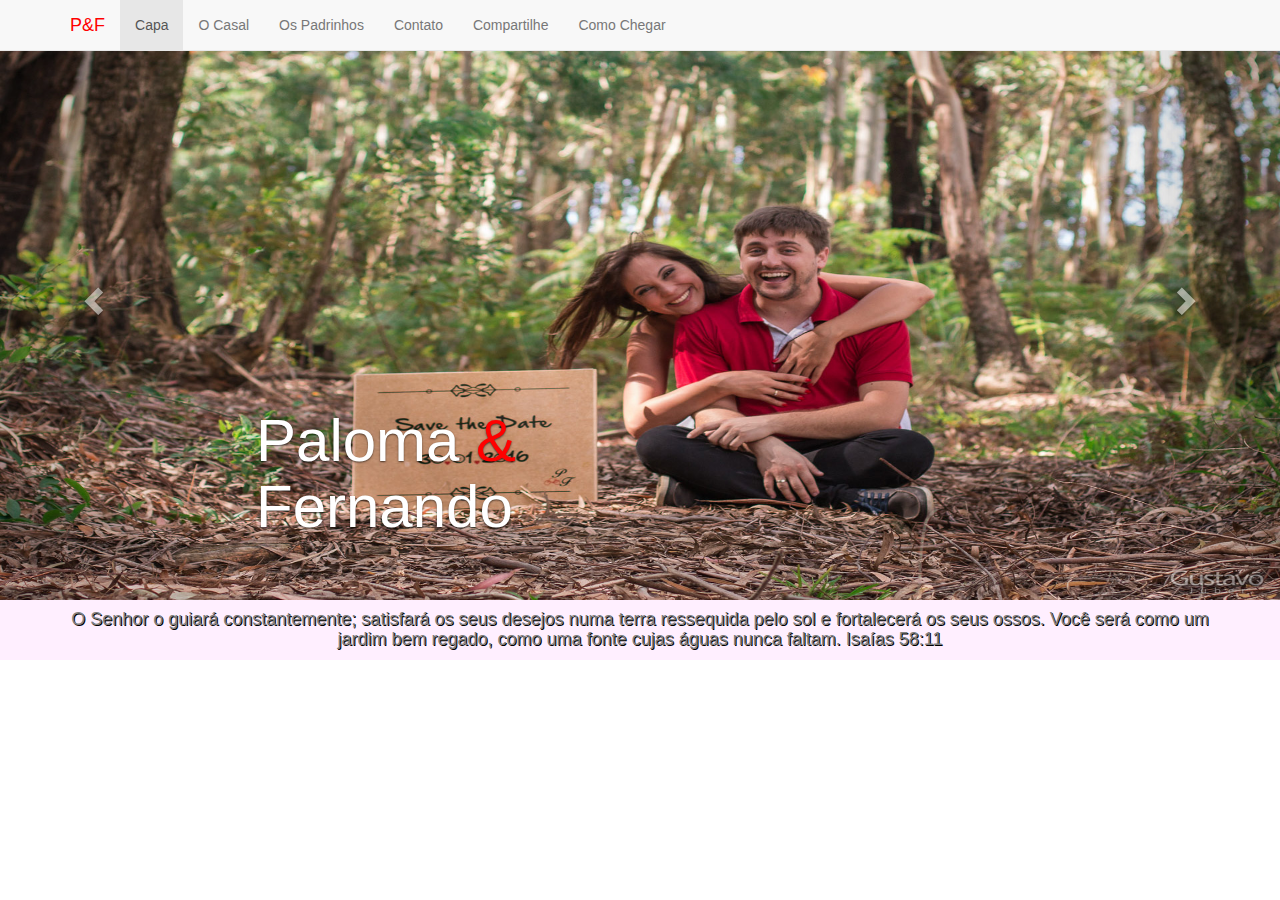
==== index.html @ 404e37a3 "b" ====
<!DOCTYPE html>
<html lang="en">
  <head>
    <meta charset="utf-8">
    <meta http-equiv="X-UA-Compatible" content="IE=edge">
    <meta name="viewport" content="width=device-width, initial-scale=1">

    <title>Paloma & Fernando</title>

    <!-- Bootstrap core CSS -->
    <link href="css/bootstrap.css" rel="stylesheet">

    <!-- Custom styles for this template -->
    <link href="css/style.css" rel="stylesheet">
    <!-- Font Awesome StyleSheet -->
    <link href="css/font-awesome.css" rel="stylesheet">

  </head>

  <body>

    <!-- FACEBOOK SOCIAL PLUGIN -->
        <div id="fb-root"></div>
        <script>(function(d, s, id) {
          var js, fjs = d.getElementsByTagName(s)[0];
          if (d.getElementById(id)) return;
          js = d.createElement(s); js.id = id;
          js.src = "//connect.facebook.net/pt_BR/sdk.js#xfbml=1&version=v2.5&appId=203475439710396";
          fjs.parentNode.insertBefore(js, fjs);
        }(document, 'script', 'facebook-jssdk'));</script>
    <!-- FINAL FB PLUGIN -->

    <!-- FACEBOOK LIKE AND SHARE -->
    <div id="fb-root"></div>
    <script>(function(d, s, id) {
      var js, fjs = d.getElementsByTagName(s)[0];
      if (d.getElementById(id)) return;
      js = d.createElement(s); js.id = id;
      js.src = "//connect.facebook.net/pt_BR/sdk.js#xfbml=1&version=v2.5&appId=203475439710396";
      fjs.parentNode.insertBefore(js, fjs);
    }(document, 'script', 'facebook-jssdk'));</script>
    <!-- end of FB like -->

    <nav class="navbar navbar-default navbar-fixed-top">
      <div class="container">
        <div class="navbar-header">
          <button type="button" class="navbar-toggle collapsed" data-toggle="collapse" data-target="#navbar" aria-expanded="false" aria-controls="navbar">
            <span class="sr-only">Toggle navigation</span>
            <span class="icon-bar"></span>
            <span class="icon-bar"></span>
            <span class="icon-bar"></span>
          </button>
          <a class="navbar-brand em-text" href="index.html">P&F</a>
        </div>
        <div id="navbar" class="collapse navbar-collapse">
          <ul class="nav navbar-nav">
            <li class="active"><a href="index.html">Capa</a></li>
            <li><a href="about.html">O Casal</a></li>
            <li><a href="bffs.html">Os Padrinhos</a></li>
            <li><a href="contact.html">Contato</a></li>
            <li><a href="share.html">Compartilhe</a></li>
            <li><a href="howto.html">Como Chegar</a></li>
          </ul>
        </div><!--/.nav-collapse -->
      </div>
    </nav>

    <!-- start of Carrousel -->
    <section>
      <div id="top-img" class="carousel slide" data-ride="carousel">
        <!-- Indicators OFF
        <ol class="carousel-indicators">
          <li data-target="#carousel-example-generic" data-slide-to="0" class="active"></li>
          <li data-target="#carousel-example-generic" data-slide-to="1"></li>
          <li data-target="#carousel-example-generic" data-slide-to="2"></li>
        </ol>
        -->

        <!-- Wrapper for slides -->
        <div class="carousel-inner" role="listbox">
          <div class="item active">
            <img src="img/bg0.jpg">
            <div class="carousel-caption">
              <div class="row">
                <div class="col-md-6">
                  <h1>Paloma <span class="em-text">& </span>Fernando</h1>
                </div>
            </div>
            </div>
          </div>
          <div class="item">
            <img src="img/bg1.jpg">
            <div class="carousel-caption">
              <div class="row">
                <div class="col-md-6">
                  <h1>Paloma <span class="em-text">& </span>Fernando</h1>
                </div>
            </div>
            </div>
          </div>
          <div class="item">
            <img src="img/bg2.jpg">
            <div class="carousel-caption">
              <div class="row">
                <div class="col-md-6">
                  <h1>Paloma <span class="em-text">& </span>Fernando</h1>
                </div>
            </div>
            </div>
          </div>
          <div class="item">
            <img src="img/bg3.jpg">
            <div class="carousel-caption">
              <div class="row">
                <div class="col-md-6">
                  <h1>Paloma <span class="em-text">& </span>Fernando</h1>
                </div>
            </div>
            </div>
          </div>
          <div class="item">
            <img src="img/bg4.jpg">
            <div class="carousel-caption">
              <div class="row">
                <div class="col-md-6">
                  <h1>Paloma <span class="em-text">& </span>Fernando</h1>
                </div>
            </div>
            </div>
          </div>
          <div class="item">
            <img src="img/bg5.jpg">
            <div class="carousel-caption">
              <div class="row">
                <div class="col-md-6">
                  <h1>Paloma <span class="em-text">& </span>Fernando</h1>
                </div>
            </div>
            </div>
          </div>
        </div>

        <!-- Controls -->
        <a class="left carousel-control" href="#top-img" role="button" data-slide="prev">
          <span class="glyphicon glyphicon-chevron-left" aria-hidden="true"></span>
          <span class="sr-only">Previous</span>
        </a>
        <a class="right carousel-control" href="#top-img" role="button" data-slide="next">
          <span class="glyphicon glyphicon-chevron-right" aria-hidden="true"></span>
          <span class="sr-only">Next</span>
        </a>
      </div>
    </section>
    <!-- end of carrousel -->

    <section id="mid-versiculo">
      <div class="container">
        <div class="row">
          <div class"col-md-8 col-md-offset-4">
            <h4>O Senhor o guiará constantemente; satisfará os seus desejos numa terra ressequida pelo sol e fortalecerá os seus ossos. Você será como um jardim bem regado, como uma fonte cujas águas nunca faltam. Isaías 58:11</h4>
          </div>
        </div>
      </div>
    </section>

    <section id="face-sp">
      <div class="col-md-8">
        <div class="fb-comments" data-href="http://oskeil.com.br" data-numposts="5"></div>
      </div>
      <div class="col-md-4">
        <div class="fb-like"></div>
      </div>
    </section>

    <!-- Bootstrap core JavaScript
    ================================================== -->
    <!-- Placed at the end of the document so the pages load faster -->
    <script src="https://ajax.googleapis.com/ajax/libs/jquery/1.11.3/jquery.min.js"></script>
    <script src="js/bootstrap.js"></script>
  </body>
</html>
---- css/style.css ----
body {
  padding-top: 0px;
}

.em-text{
  color:#FF0000 !important;
}

.carousel {
  min-height: 600px;
  margin-bottom: 0px;
}

.carousel-caption h1{
  z-index: 10;
  text-align: left;
  font-size: 60px;
}

.carousel .item {
  height: 600px;
  background-color: #FFF;
}

.carousel-inner > .item > img {
  position: absolute;
  top:0;
  left: 0;
  min-width: 100%;
  height: 100%;
}

section#mid-versiculo {
  background-color: #FFEFFF;
}

section#mid-versiculo h4 {
  margin-top: 10px;
  text-align: center;
  text-shadow: 1px 1px black;
  color: gray;
}

.imageBox {
  margin-top: 50px;
  position: relative;
  float: left;
}
.imageBox img{
  border-radius: 20px;
  max-height: 95%;
  max-width: 95%;
}
.imageBox .hoverImg {
  position: absolute;
  left: 0;
  top: 0;
  display: none;
}
.imageBox:hover .hoverImg {
  display: block;
}

.imageBox h4 {
text-align: center;
color: #F89F4a
}

section#mid-address {
  background-color: #FFEFFF;
}

section#mid-address h4 {
  margin-top: 55px;
  text-align: center;
  text-shadow: 1px 1px #e6e6e6;
  color: #585858;
}


section#top-share {
  background-color: #FFEFFF;
}

section#top-share h4 {
  margin-top: 60px;
  text-align: center;
  text-shadow: 1px 1px #e6e6e6;
  color: #585858;
  font-size: 25px;
}

section#mapa {
  margin-top:0px;
  margin-left: 18%;
}

section#sharing {
  background-color: #fafafa;
  margin-top:0px;
}

.insta-btn {
  margin-top: 5px;
  margin-left: 10%;
}

.share-pic {
  margin-top: 15px;
  margin-left: 10%;
}

.facebook {
 margin-left: 10%
}

footer {
  background: #222222;
  text-color
}
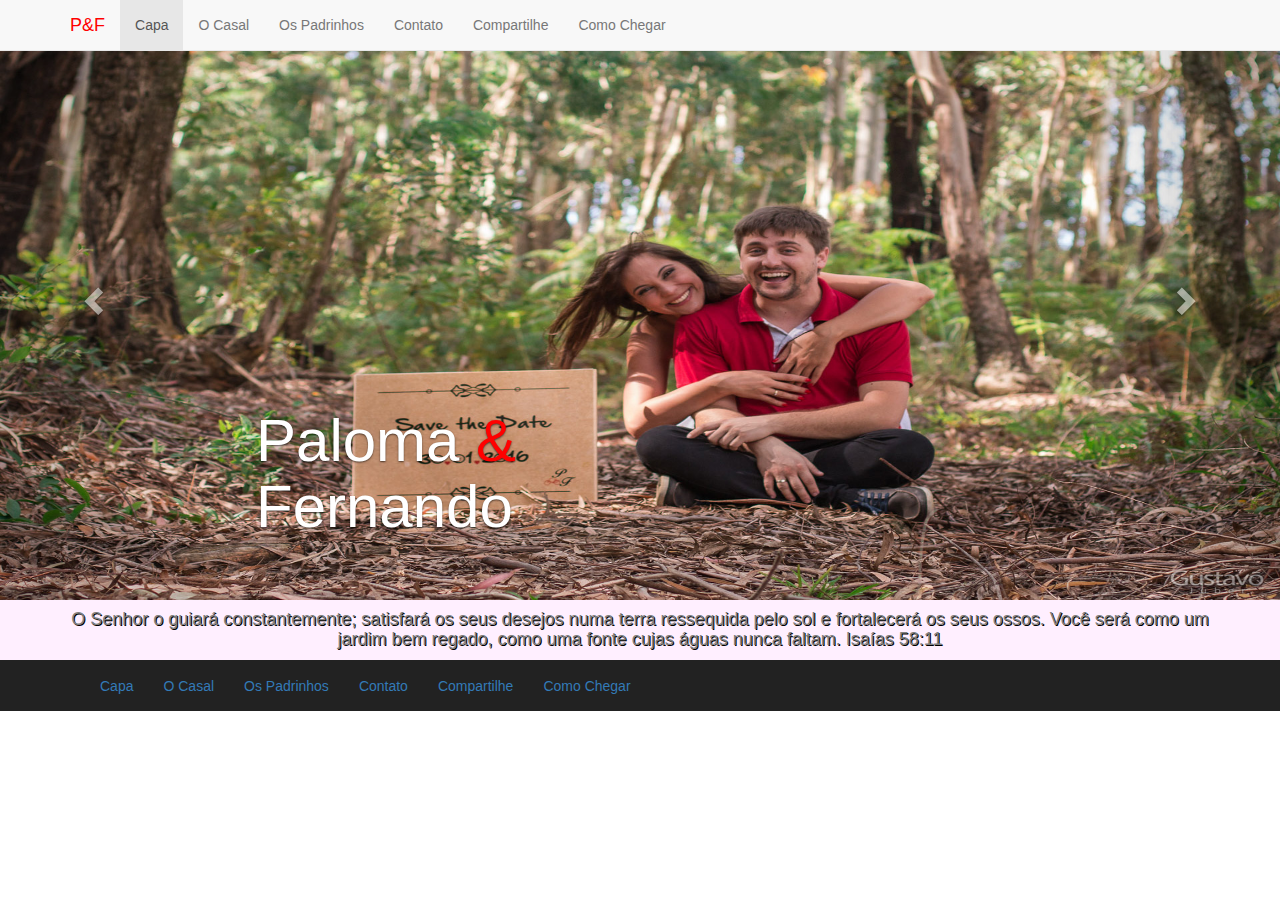
==== commit 6f9ac7d2: "new footer" ====
--- a/index.html
+++ b/index.html
@@ -10,7 +10,6 @@
 
     <!-- Bootstrap core CSS -->
     <link href="css/bootstrap.css" rel="stylesheet">
-
     <!-- Custom styles for this template -->
     <link href="css/style.css" rel="stylesheet">
     <!-- Font Awesome StyleSheet -->
@@ -165,13 +164,43 @@
     </section>
 
     <section id="face-sp">
-      <div class="col-md-8">
+      <div class="col-md-8 facebook">
         <div class="fb-comments" data-href="http://oskeil.com.br" data-numposts="5"></div>
       </div>
-      <div class="col-md-4">
-        <div class="fb-like"></div>
-      </div>
     </section>
+
+    <footer>
+      <div class="container">
+        <div class="row">
+          <div class="col-md-8">
+            
+            <div class="navbar-header">
+              <button type="button" class="navbar-toggle collapsed" data-toggle="collapse" data-target="#navbar" aria-expanded="false" aria-controls="navbar">
+                <span class="sr-only">Toggle navigation</span>
+                <span class="icon-bar"></span>
+                <span class="icon-bar"></span>
+                <span class="icon-bar"></span>
+              </button>
+            </div>
+            <div id="navbar" class="collapse navbar-collapse">
+              <ul class="nav navbar-nav">
+                <li><a href="index.html">Capa</a></li>
+                <li><a href="about.html">O Casal</a></li>
+                <li><a href="bffs.html">Os Padrinhos</a></li>
+                <li><a href="contact.html">Contato</a></li>
+                <li><a href="share.html">Compartilhe</a></li>
+                <li><a href="howto.html">Como Chegar</a></li>
+              </ul>
+            </div>
+          </div>
+
+          <div class="col-md-4">
+            <div class="fb-like"></div>
+          </div>
+
+        </div>
+      </div>
+    </footer>
 
     <!-- Bootstrap core JavaScript
     ================================================== -->
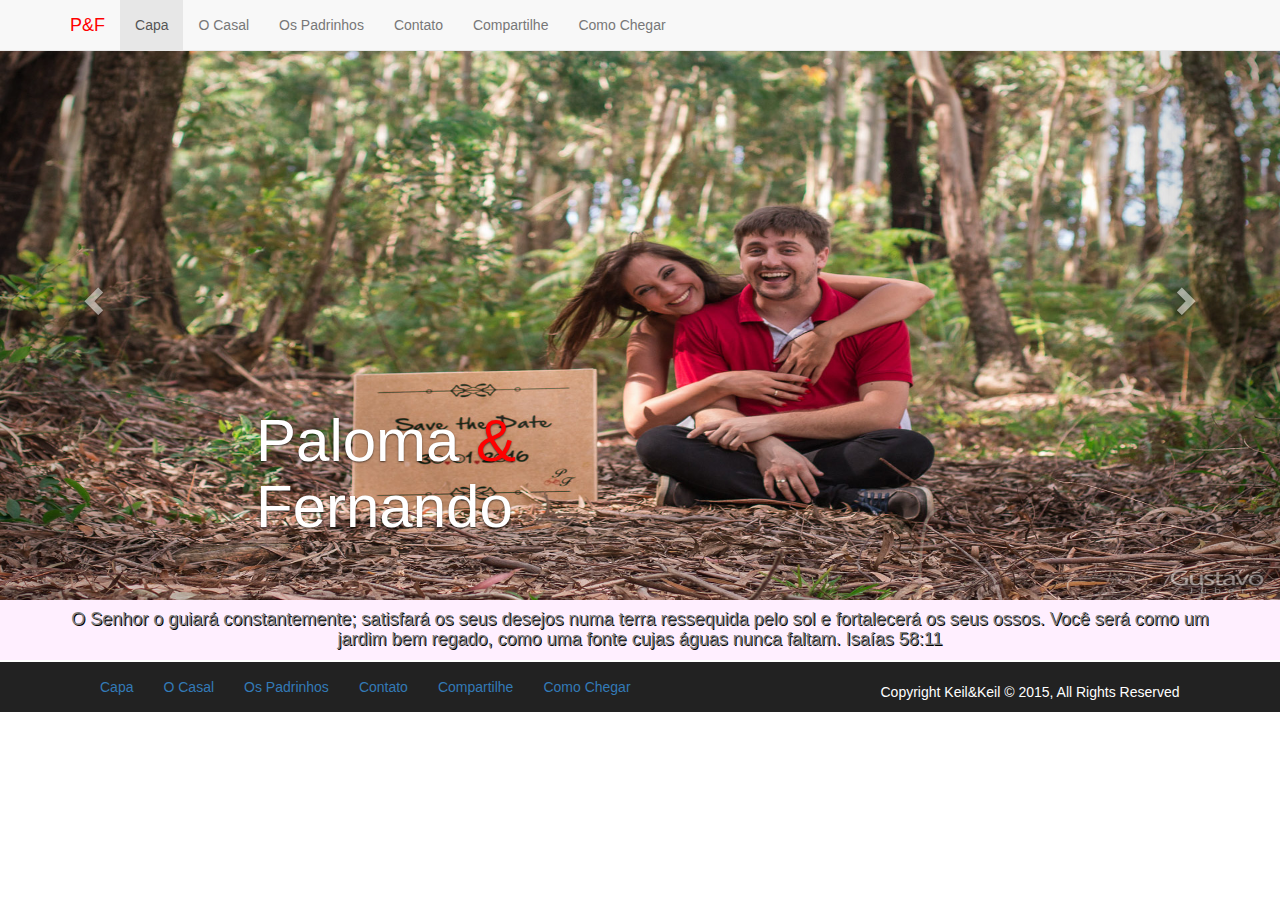
==== commit dae2be3b: "c" ====
--- a/index.html
+++ b/index.html
@@ -164,8 +164,15 @@
     </section>
 
     <section id="face-sp">
-      <div class="col-md-8 facebook">
-        <div class="fb-comments" data-href="http://oskeil.com.br" data-numposts="5"></div>
+      <div class="container">
+        <div class="row">
+          <div class="col-md-8 facebook">
+            <div class="fb-comments" data-href="http://oskeil.com.br" data-numposts="5"></div>
+          </div>
+          <div class="col-md-4">
+            <div class="fb-like"></div>
+          </div>
+        </div>
       </div>
     </section>
 
@@ -173,7 +180,7 @@
       <div class="container">
         <div class="row">
           <div class="col-md-8">
-            
+
             <div class="navbar-header">
               <button type="button" class="navbar-toggle collapsed" data-toggle="collapse" data-target="#navbar" aria-expanded="false" aria-controls="navbar">
                 <span class="sr-only">Toggle navigation</span>
@@ -195,7 +202,8 @@
           </div>
 
           <div class="col-md-4">
-            <div class="fb-like"></div>
+            <br>
+            <p>Copyright Keil&Keil &copy; 2015, All Rights Reserved</p>
           </div>
 
         </div>
--- a/css/style.css
+++ b/css/style.css
@@ -116,5 +116,6 @@
 
 footer {
   background: #222222;
-  text-color
+  color: #FFF;
+  text-align: center;
 }
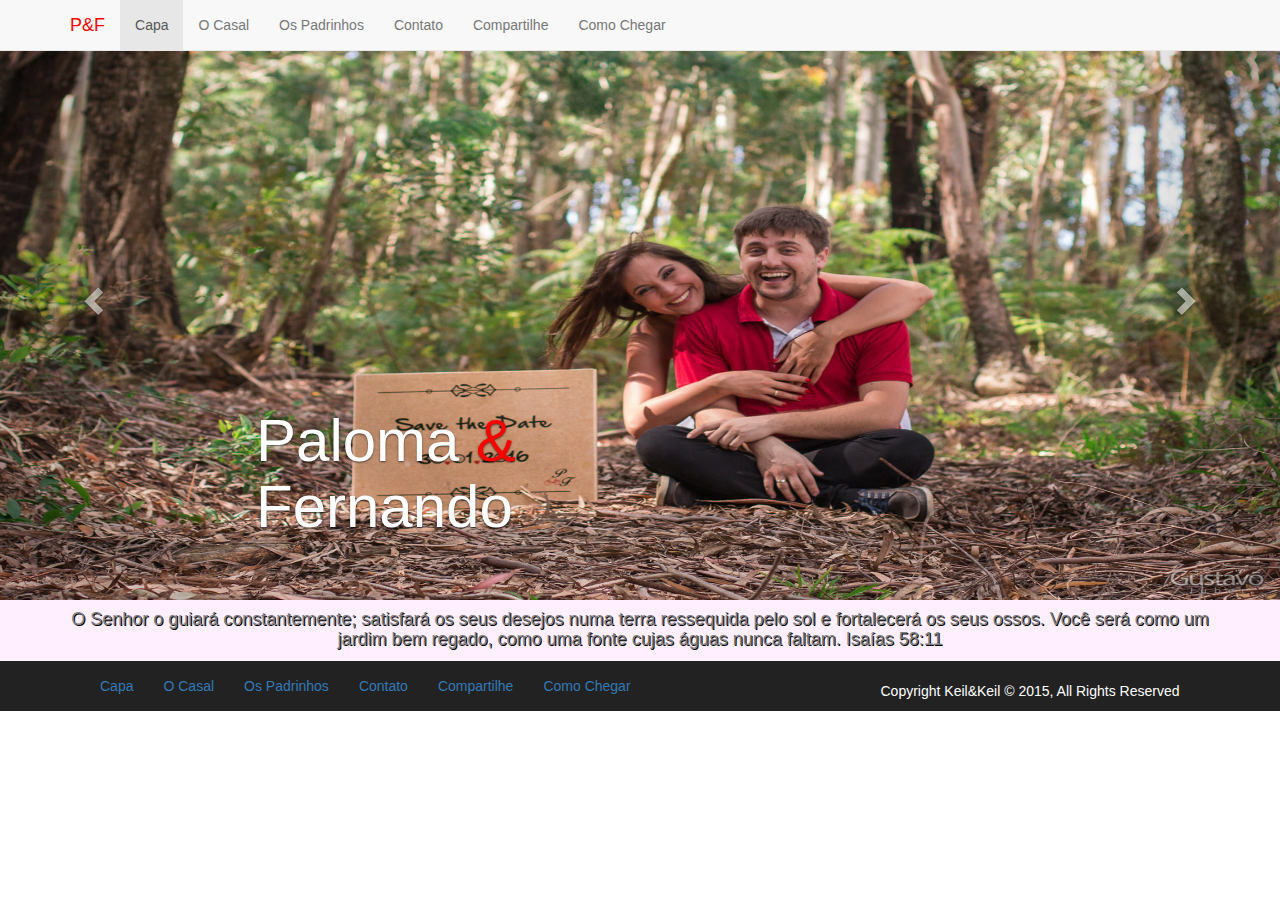
==== commit 8fa9ed6a: "new mods" ====
--- a/index.html
+++ b/index.html
@@ -166,7 +166,7 @@
     <section id="face-sp">
       <div class="container">
         <div class="row">
-          <div class="col-md-8 facebook">
+          <div class="col-md-8">
             <div class="fb-comments" data-href="http://oskeil.com.br" data-numposts="5"></div>
           </div>
           <div class="col-md-4">
--- a/css/style.css
+++ b/css/style.css
@@ -110,10 +110,6 @@
   margin-left: 10%;
 }
 
-.facebook {
- margin-left: 10%
-}
-
 footer {
   background: #222222;
   color: #FFF;
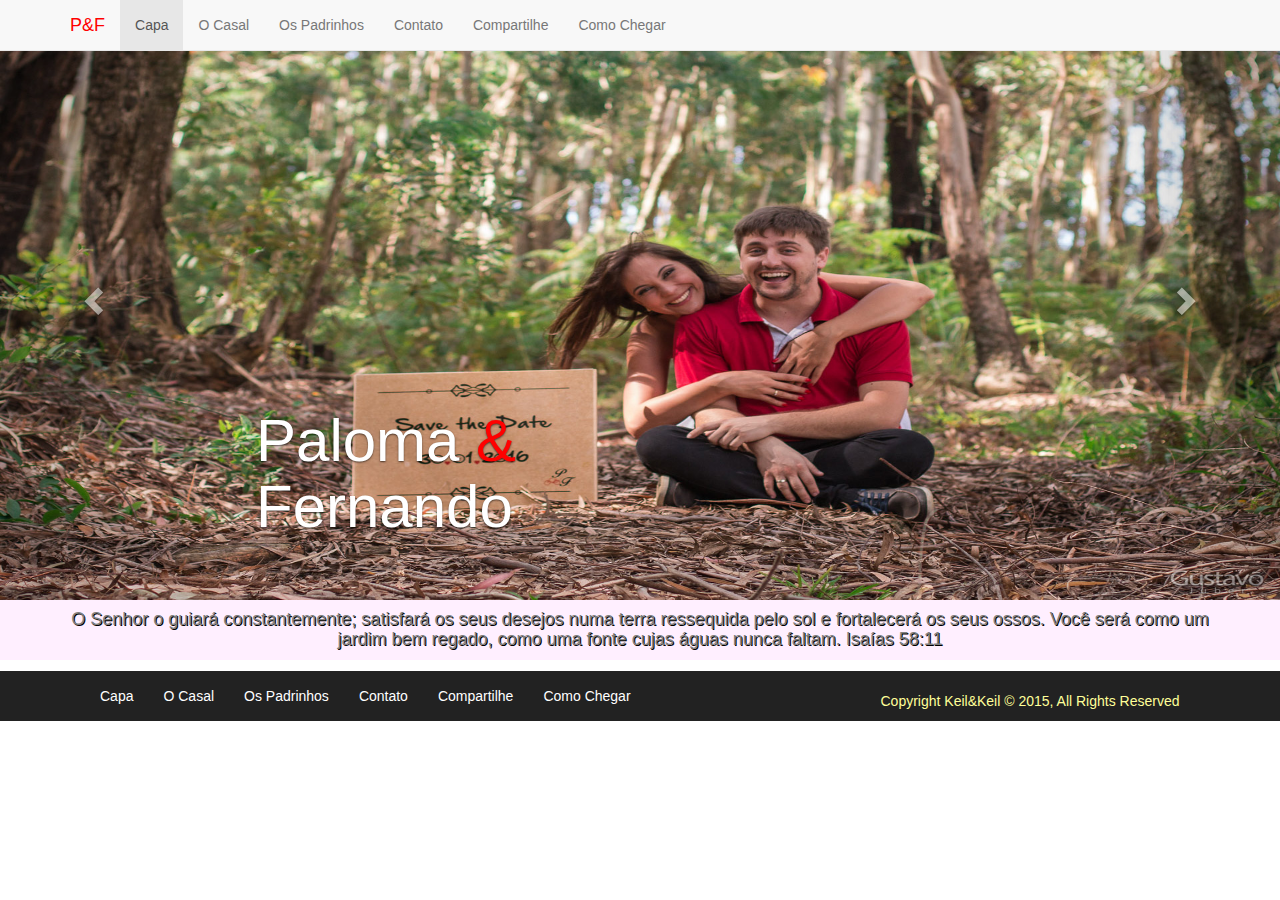
==== commit b1716fe7: "adjust like btn" ====
--- a/index.html
+++ b/index.html
@@ -169,7 +169,7 @@
           <div class="col-md-8">
             <div class="fb-comments" data-href="http://oskeil.com.br" data-numposts="5"></div>
           </div>
-          <div class="col-md-4">
+          <div class="col-md-4 fblike-btn">
             <div class="fb-like"></div>
           </div>
         </div>
--- a/css/style.css
+++ b/css/style.css
@@ -30,6 +30,10 @@
   height: 100%;
 }
 
+.fblike-btn {
+  margin-top: 10px;
+}
+
 section#mid-versiculo {
   background-color: #FFEFFF;
 }
@@ -39,6 +43,14 @@
   text-align: center;
   text-shadow: 1px 1px black;
   color: gray;
+}
+
+section#about {
+  margin-top: 50px;
+}
+
+section#contact {
+  margin-top: 50px;
 }
 
 .imageBox {
@@ -112,6 +124,9 @@
 
 footer {
   background: #222222;
-  color: #FFF;
+  color: #FF9;
   text-align: center;
 }
+footer a {
+  color: #FFF;
+}
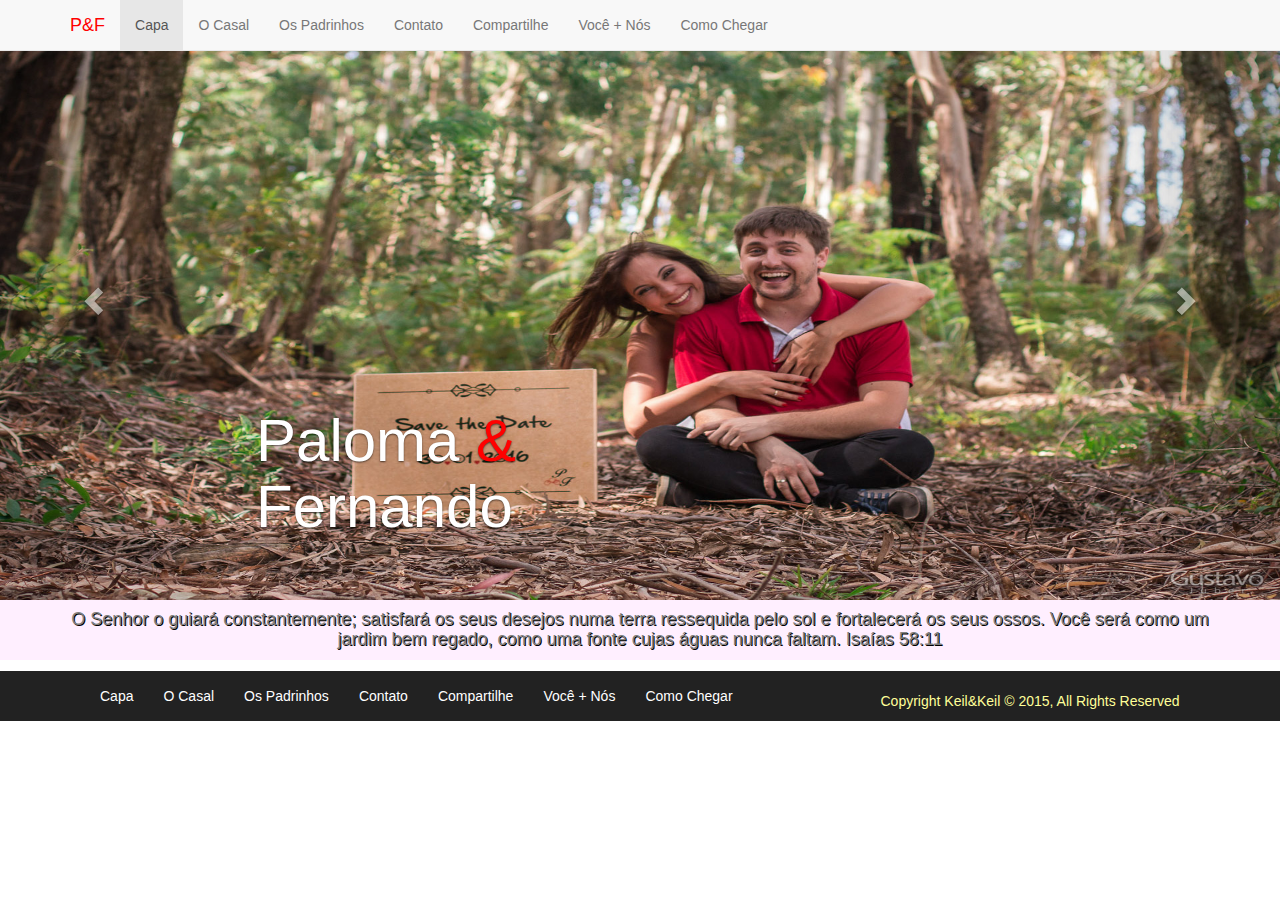
==== commit 4e4c81de: "we make the difference together" ====
--- a/index.html
+++ b/index.html
@@ -59,6 +59,7 @@
             <li><a href="bffs.html">Os Padrinhos</a></li>
             <li><a href="contact.html">Contato</a></li>
             <li><a href="share.html">Compartilhe</a></li>
+            <li><a href="you+us.html">Você + Nós</a></li>
             <li><a href="howto.html">Como Chegar</a></li>
           </ul>
         </div><!--/.nav-collapse -->
@@ -196,6 +197,7 @@
                 <li><a href="bffs.html">Os Padrinhos</a></li>
                 <li><a href="contact.html">Contato</a></li>
                 <li><a href="share.html">Compartilhe</a></li>
+                <li><a href="you+us.html">Você + Nós</a></li>
                 <li><a href="howto.html">Como Chegar</a></li>
               </ul>
             </div>
